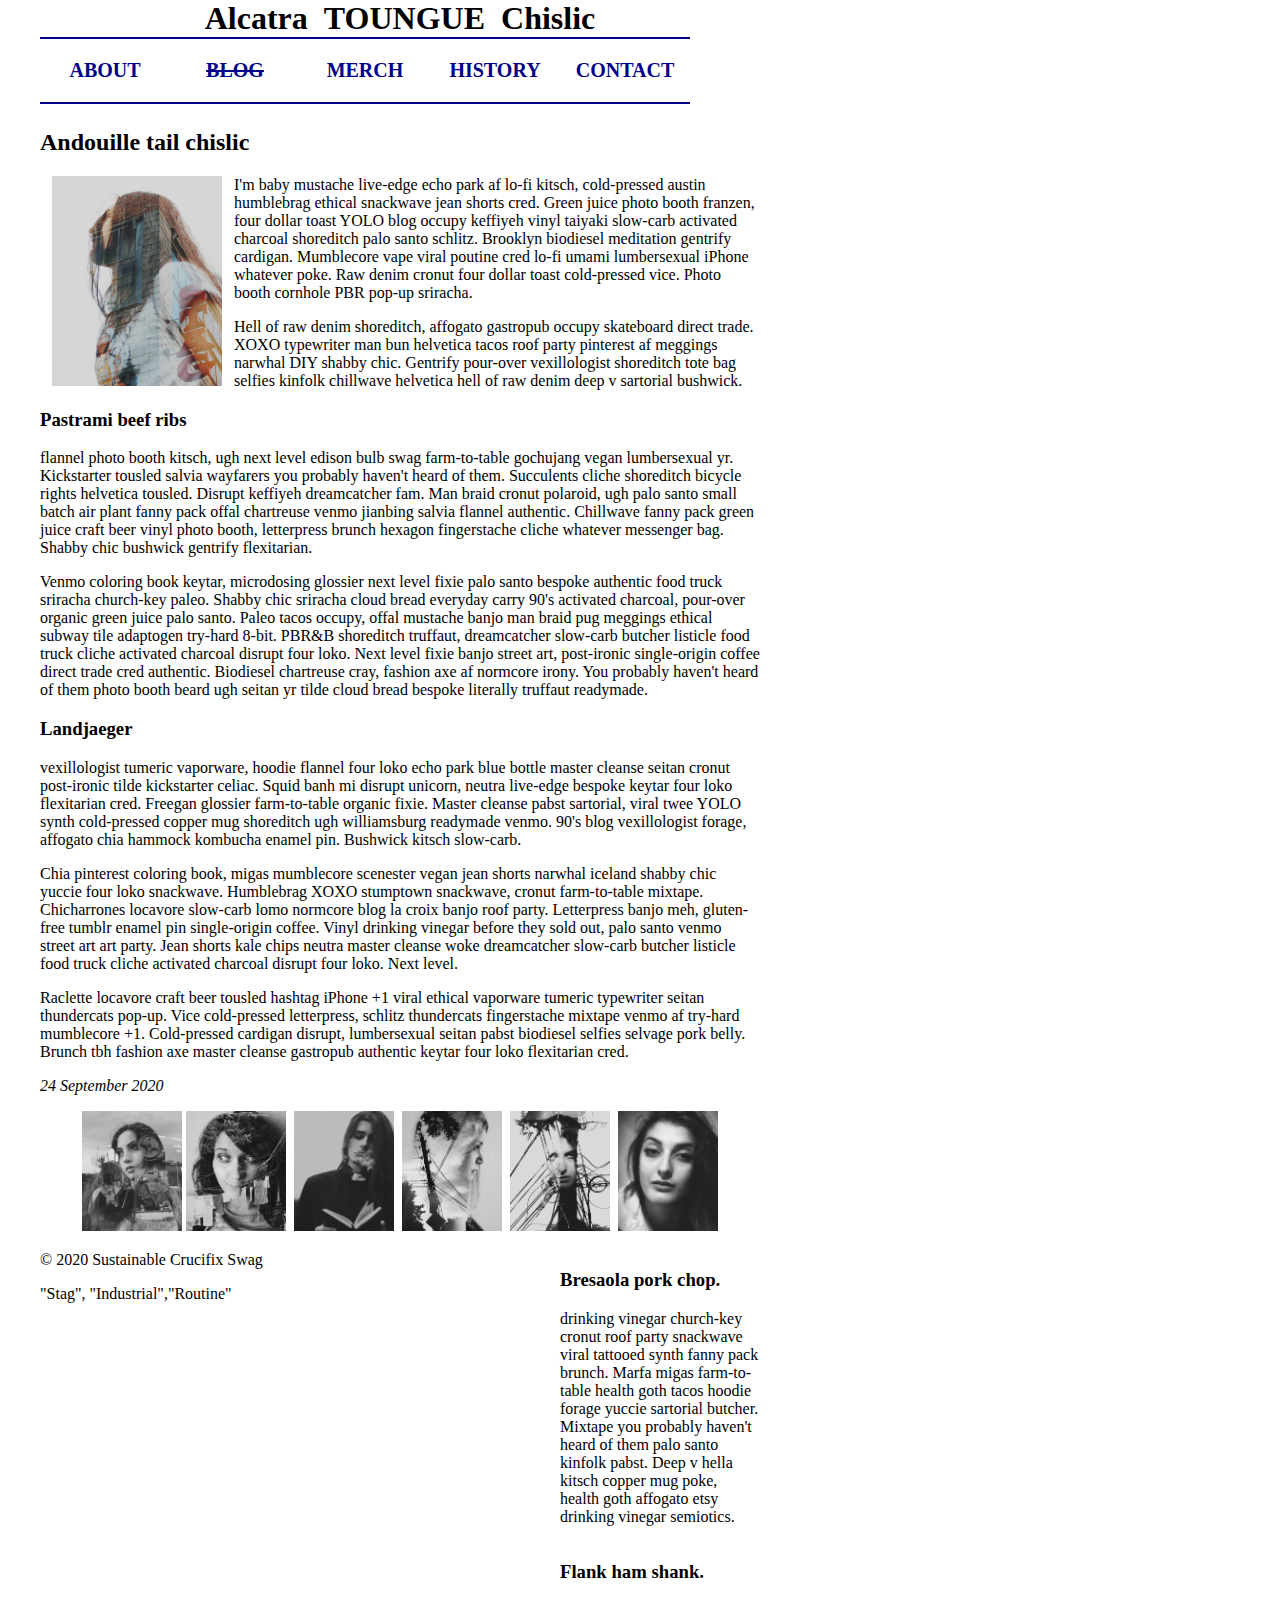
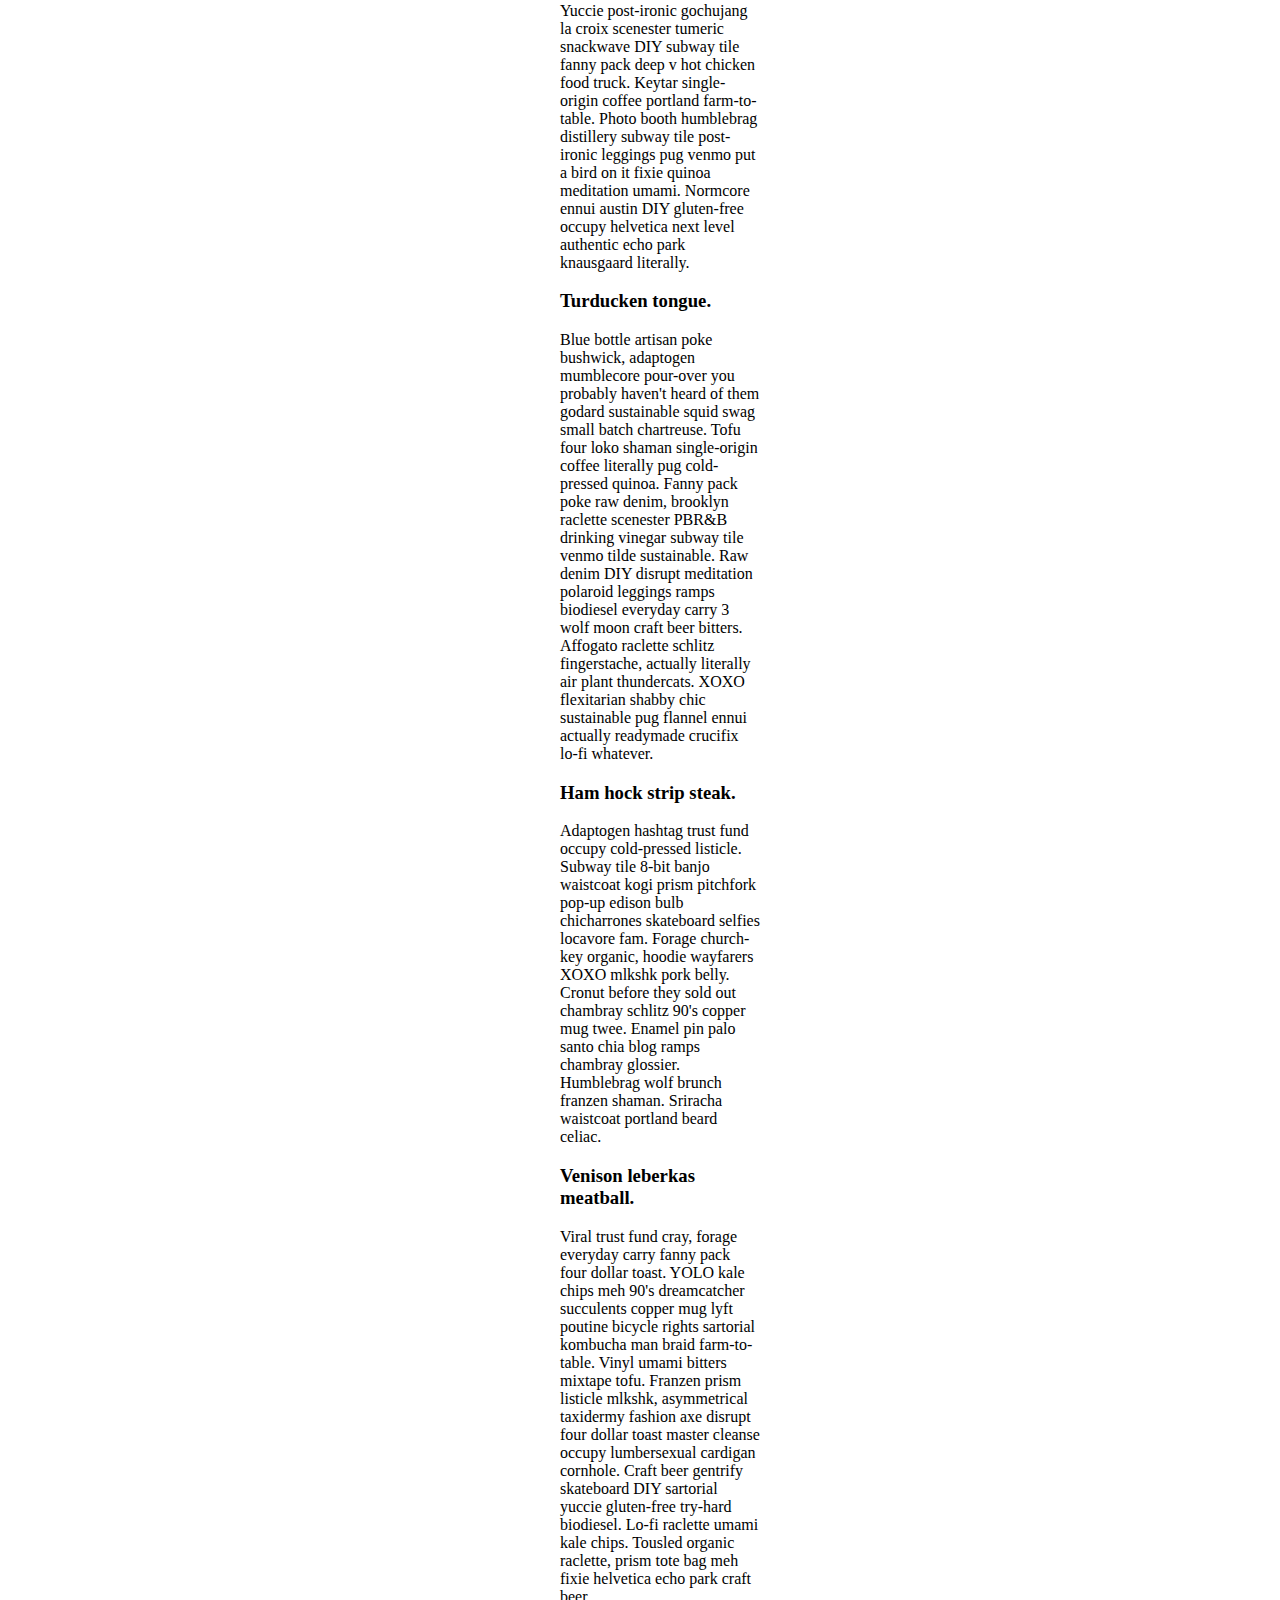
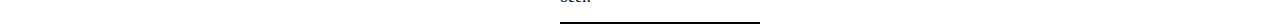
==== index.html @ 3b3e1dc6 "Update index.html" ====
<!DOCTYPE html>
<html lang="en">
    <head>
        <meta charset="utf-8">
        <meta name="viewport" content="width=device-width, initial-scale=1.0">
        
        
        <!-- Use a meta tag to designate yourself as the author of the page -->
        <meta name="author" content="Austin Faith">
        
        <!-- Give your page a title. -->
         <title>ATC | Blog</title>
        
        <!-- Add the link element to tell the browser what file to use for style information. -->
        <link href="css/style.css" rel="stylesheet" type="text/css">
        
        <style>
            body {
                
                margin:0;
                padding:0;
                
                position: absolute;
                background:white;
            }
        
        </style>
        
    </head>
    
            
        <header>
                         
            <!-- Add a level 1 heading to display three words. Use a span element to highlight the second word. Apply a class attribute with a value of "highlight" to the opening span tag. -->
            <h1 id="top"> Alcatra&nbsp;&nbsp;TOUNGUE&nbsp;&nbsp;Chislic</h1>
            
     
        </header>   
        
        
        <!-- Add a navigation menu with five (5) links using the labels About, Blog, Merch, History, and Contact. Use the "#" symbol for your href values. -->
           <body>
        
        <div class="container">
        
        <div class="navbar">
            
        <a href ="#"> About</a>
            <a href ="#"> <strike>Blog</strike></a>
        <a href ="#"> Merch</a>
        <a href ="#"> History</a>
        <a href ="#"> Contact</a>
       
        </div>   
    
    <br>
            <br>
            <br>
            <br>
            
        
        <main>
        
            <!-- Add a level 2 heading -->
            <h2>Andouille tail chislic</h2>
           
            
            
            <!-- Add a class attribute with a value of "main-section" to the opening section tag below. -->
            
            
            <section>
                <article>
                    
                
                    <!-- Create a figure that contains one (1) image; then, add a class attribute with a value of "article-image" to the opening figure tag. -->
                    <nav>
                <img  border= "0" src= "images/stag.jpg" align= "left"
                alt= "Andouille tail chislic" height= "210px" width= "170px" hspace= "12px">
        
                    </nav>
                    
                    <p>I'm baby mustache live-edge echo park af lo-fi kitsch, cold-pressed austin humblebrag ethical snackwave jean shorts cred. Green juice photo booth franzen, four dollar toast YOLO blog occupy keffiyeh vinyl taiyaki slow-carb activated charcoal shoreditch palo santo schlitz. Brooklyn biodiesel meditation gentrify cardigan. Mumblecore vape viral poutine cred lo-fi umami lumbersexual iPhone whatever poke. Raw denim cronut four dollar toast cold-pressed vice. Photo booth cornhole PBR pop-up sriracha.</p>

                     <!-- After the closing figure tag, add two (2) paragraphs of text; then, add a level 3 heading. -->
                    
            <p>Hell of raw denim shoreditch, affogato gastropub occupy skateboard direct trade. XOXO typewriter man bun helvetica tacos roof party pinterest af meggings narwhal DIY shabby chic. Gentrify pour-over vexillologist shoreditch tote bag selfies kinfolk chillwave helvetica hell of raw denim deep v sartorial bushwick.</p>
                    
                   <!-- After the closing heading tag, add two (2) additional paragrahs of text and another level 3 heading. -->
                    
                  <h3>Pastrami beef ribs</h3>
                    <p>flannel photo booth kitsch, ugh next level edison bulb swag farm-to-table gochujang vegan lumbersexual yr. Kickstarter tousled salvia wayfarers you probably haven't heard of them. Succulents cliche shoreditch bicycle rights helvetica tousled. Disrupt keffiyeh dreamcatcher fam. Man braid cronut polaroid, ugh palo santo small batch air plant fanny pack offal chartreuse venmo jianbing salvia flannel authentic. Chillwave fanny pack green juice craft beer vinyl photo booth, letterpress brunch hexagon fingerstache cliche whatever messenger bag. Shabby chic bushwick gentrify flexitarian.</p>
                  
                    <p>Venmo coloring book keytar, microdosing glossier next level fixie palo santo bespoke authentic food truck sriracha church-key paleo. Shabby chic sriracha cloud bread everyday carry 90's activated charcoal, pour-over organic green juice palo santo. Paleo tacos occupy, offal mustache banjo man braid pug meggings ethical subway tile adaptogen try-hard 8-bit. PBR&B shoreditch truffaut, dreamcatcher slow-carb butcher listicle food truck cliche activated charcoal disrupt four loko. Next level fixie banjo street art, post-ironic single-origin coffee direct trade cred authentic. Biodiesel chartreuse cray, fashion axe af normcore irony. You probably haven't heard of them photo booth beard ugh seitan yr tilde cloud bread bespoke literally truffaut readymade.
                    </p>                      
                    
                    
                                        
                    
                    <!-- After the closing heading tag, add three (3) paragraphs of text. -->
                    <h3>Landjaeger</h3>
                    <p>
                    vexillologist tumeric vaporware, hoodie flannel four loko echo park blue bottle master cleanse seitan cronut post-ironic tilde kickstarter celiac. Squid banh mi disrupt unicorn, neutra live-edge bespoke keytar four loko flexitarian cred. Freegan glossier farm-to-table organic fixie. Master cleanse pabst sartorial, viral twee YOLO synth cold-pressed copper mug shoreditch ugh williamsburg readymade venmo. 90's blog vexillologist forage, affogato chia hammock kombucha enamel pin. Bushwick kitsch slow-carb.<p/>

                    <p>Chia pinterest coloring book, migas mumblecore scenester vegan jean shorts narwhal iceland shabby chic yuccie four loko snackwave. Humblebrag XOXO stumptown snackwave, cronut farm-to-table mixtape. Chicharrones locavore slow-carb lomo normcore blog la croix banjo roof party. Letterpress banjo meh, gluten-free tumblr enamel pin single-origin coffee. Vinyl drinking vinegar before they sold out, palo santo venmo street art art party. Jean shorts kale chips neutra master cleanse woke dreamcatcher slow-carb butcher listicle food truck cliche activated charcoal disrupt four loko. Next level.<p/>

                    <p>Raclette locavore craft beer tousled hashtag iPhone +1 viral ethical vaporware tumeric typewriter seitan thundercats pop-up. Vice cold-pressed letterpress, schlitz thundercats fingerstache mixtape venmo af try-hard mumblecore +1. Cold-pressed cardigan disrupt, lumbersexual seitan pabst biodiesel selfies selvage pork belly. Brunch tbh fashion axe master cleanse gastropub authentic keytar four loko flexitarian cred.
                    </p>
                    
                    <!-- Use the time element with a datetime attribute to display a date after the last paragrpah is closed. -->
                    <p> <time><em>24 September 2020</em></time></p>
                    
                    <!-- Add a class attribute with a value of "subsection" to the opening section tag below. -->
                    
                    
                    <section>
                        
                        
                        <!-- Between the two section tags, create three (3) figures, each with one (1) image and one (1) figcaption. -->
                    
                <figure>
                    <img src= "images\industrial.jpg" height = "120px" width = "100px" hspace= "2px" align= "left">
                    <img src= "images\routine.jpg" height = "120px" width = "100px" hspace= "2px">
                    <img src= "images\in-nomino.jpg" height = "120px" width = "100px" hspace= "2px">
                    <img src= "images\industrial-city.jpg" height = "120px" width = "100px" hspace= "2px">
                    <img src= "images\industrial-city-2.jpg" height = "120px" width = "100px" hspace= "2px">
                    <img src= "images\eren-30s.jpg" height = "120px" width = "100px" hspace= "2px">
                    
                <figcaption>
               
                </figcaption>
                </figure>
            
           
                    </section>
                    
                    
                    <!-- Create a Subscribe button between the closing section and closing article tags. -->

                
                </article>
                <aside style= "font-size: normal; font-style: normal; float: right; width: 200px">
                    
                   
                    <!-- Add a level 3 heading, followed by an image and a paragraph. --> 
                     <h3>Bresaola pork chop.</h3>
                    
                    <p>drinking vinegar church-key cronut roof party snackwave viral tattooed synth fanny pack brunch. Marfa migas farm-to-table health goth tacos hoodie forage yuccie sartorial butcher. Mixtape you probably haven't heard of them palo santo kinfolk pabst. Deep v hella kitsch copper mug poke, health goth affogato etsy drinking vinegar semiotics.</p>
                    
                     <div class="partition">
                         <p> </p>
                
                
                   
                    <!-- Add another level 3 heading, followed by an image and a paragraph. -->
                    <h3>Flank ham shank.</h3>
                    
                    <p>Yuccie post-ironic gochujang la croix scenester tumeric snackwave DIY subway tile fanny pack deep v hot chicken food truck. Keytar single-origin coffee portland farm-to-table. Photo booth humblebrag distillery subway tile post-ironic leggings pug venmo put a bird on it fixie quinoa meditation umami. Normcore ennui austin DIY gluten-free occupy helvetica next level authentic echo park knausgaard literally.</p>
                    
                    <!-- You guesed it, add an additional level three heading, followed by an image and a paragraph -->
                    <h3>Turducken tongue.</h3>
                    
                    <p>Blue bottle artisan poke bushwick, adaptogen mumblecore pour-over you probably haven't heard of them godard sustainable squid swag small batch chartreuse. Tofu four loko shaman single-origin coffee literally pug cold-pressed quinoa. Fanny pack poke raw denim, brooklyn raclette scenester PBR&B drinking vinegar subway tile venmo tilde sustainable. Raw denim DIY disrupt meditation polaroid leggings ramps biodiesel everyday carry 3 wolf moon craft beer bitters. Affogato raclette schlitz fingerstache, actually literally air plant thundercats. XOXO flexitarian shabby chic sustainable pug flannel ennui actually readymade crucifix lo-fi whatever.</p>
                    
                    <h3>Ham hock strip steak.</h3>
                    
                    <p>Adaptogen hashtag trust fund occupy cold-pressed listicle. Subway tile 8-bit banjo waistcoat kogi prism pitchfork pop-up edison bulb chicharrones skateboard selfies locavore fam. Forage church-key organic, hoodie wayfarers XOXO mlkshk pork belly. Cronut before they sold out chambray schlitz 90's copper mug twee. Enamel pin palo santo chia blog ramps chambray glossier. Humblebrag wolf brunch franzen shaman. Sriracha waistcoat portland beard celiac.</p>
                         
                    <h3>Venison leberkas meatball.</h3>
                    
                    <p>Viral trust fund cray, forage everyday carry fanny pack four dollar toast. YOLO kale chips meh 90's dreamcatcher succulents copper mug lyft poutine bicycle rights sartorial kombucha man braid farm-to-table. Vinyl umami bitters mixtape tofu. Franzen prism listicle mlkshk, asymmetrical taxidermy fashion axe disrupt four dollar toast master cleanse occupy lumbersexual cardigan cornhole. Craft beer gentrify skateboard DIY sartorial yuccie gluten-free try-hard biodiesel. Lo-fi raclette umami kale chips. Tousled organic raclette, prism tote bag meh fixie helvetica echo park craft beer.</p>
                         
                         
                    <!-- Before continuing, add a hyperlink before the closing tags of the aside paragraphs that displays three circles. Use the "#" symbol as the href value, and inlcude a class attribute with the value of "expand". Note: The code to use for a cirle is:

                        &#x26AB;  

                    -->
                    
                    </aside>

            </section>
        </main>
        <footer>
                        
            <!-- Add a paragraph with the copyright and a link to an email address. --->
            <p class="copyright">&copy; 2020 Sustainable Crucifix Swag</p>
            
            <!-- Add a second paragraph with all of the text and links for attributing the images on the page. Make sure to use the "ideal" attribution from Creative Commons. -->
            <p class="return">"Stag", "Industrial","Routine"</p>
            
        </footer>
        </div>
    </body>
</html>
---- css/style.css ----
/* TO GET AN IDEA OF THE CSS YOU WILL LIKELY BE USING, SEE THE LISTS BELOW. */

        /* 
        
        Spacing 

            - padding (shorthand and/or specific properties like padding-bottom, etc.)

            - margin, (shorthand and/or specific properties like margin-top, etc.)

            - letter-spacing, word-spacing, line-height

            - width, max-width, min-width
            - height, max-height, min-height

        Typography 

            - font-family, font-size, font-style, font-weight

            - text-decoration, text-align

            - color

            - text-shadow, text-transform

        Box, Layout and Border 

            - border (shorthand and/or specific properties like border-top, border-bottom-radius, border-width, etc.)

            - box-shadow

            - display, float, align-items, align-content

            - grid-template-columns, grid-column-gap

            - transform

        Other

            - :nth()-child (to target specific child elements)

            - :focus, :hover, :active (to target link states)

            - @font-face or @import (to import typefaces)

        */


/* ------ START WRITING YOUR CODE BELOW ------ */
body {
    background-color: white;
}

img {
    max-width: 100%;
}

.container {
    width: 90%;
    max-width: 800px;
    margin: 0 auto;
}

.navbar {
    overfolow:hidden;
    background: white;
    font-family:serif;
    font-size:20px;
}

.navbar a{
    float:left;
    width:100px;
    display:block;
    color:darkblue;
    text-align:center;
    padding:20px 15px;
    text-decoration:none;
    text-transform:uppercase;
    font-weight:bold;
    border-bottom:2px solid;
    border-top: 2px solid;
}
h1{
    width: 500px;
    margin: 0 auto;
    background: white;
    text-align: center;
}

.partition{
    float: right;
    display: block;
    color: black;
    border-bottom:2px solid;
}
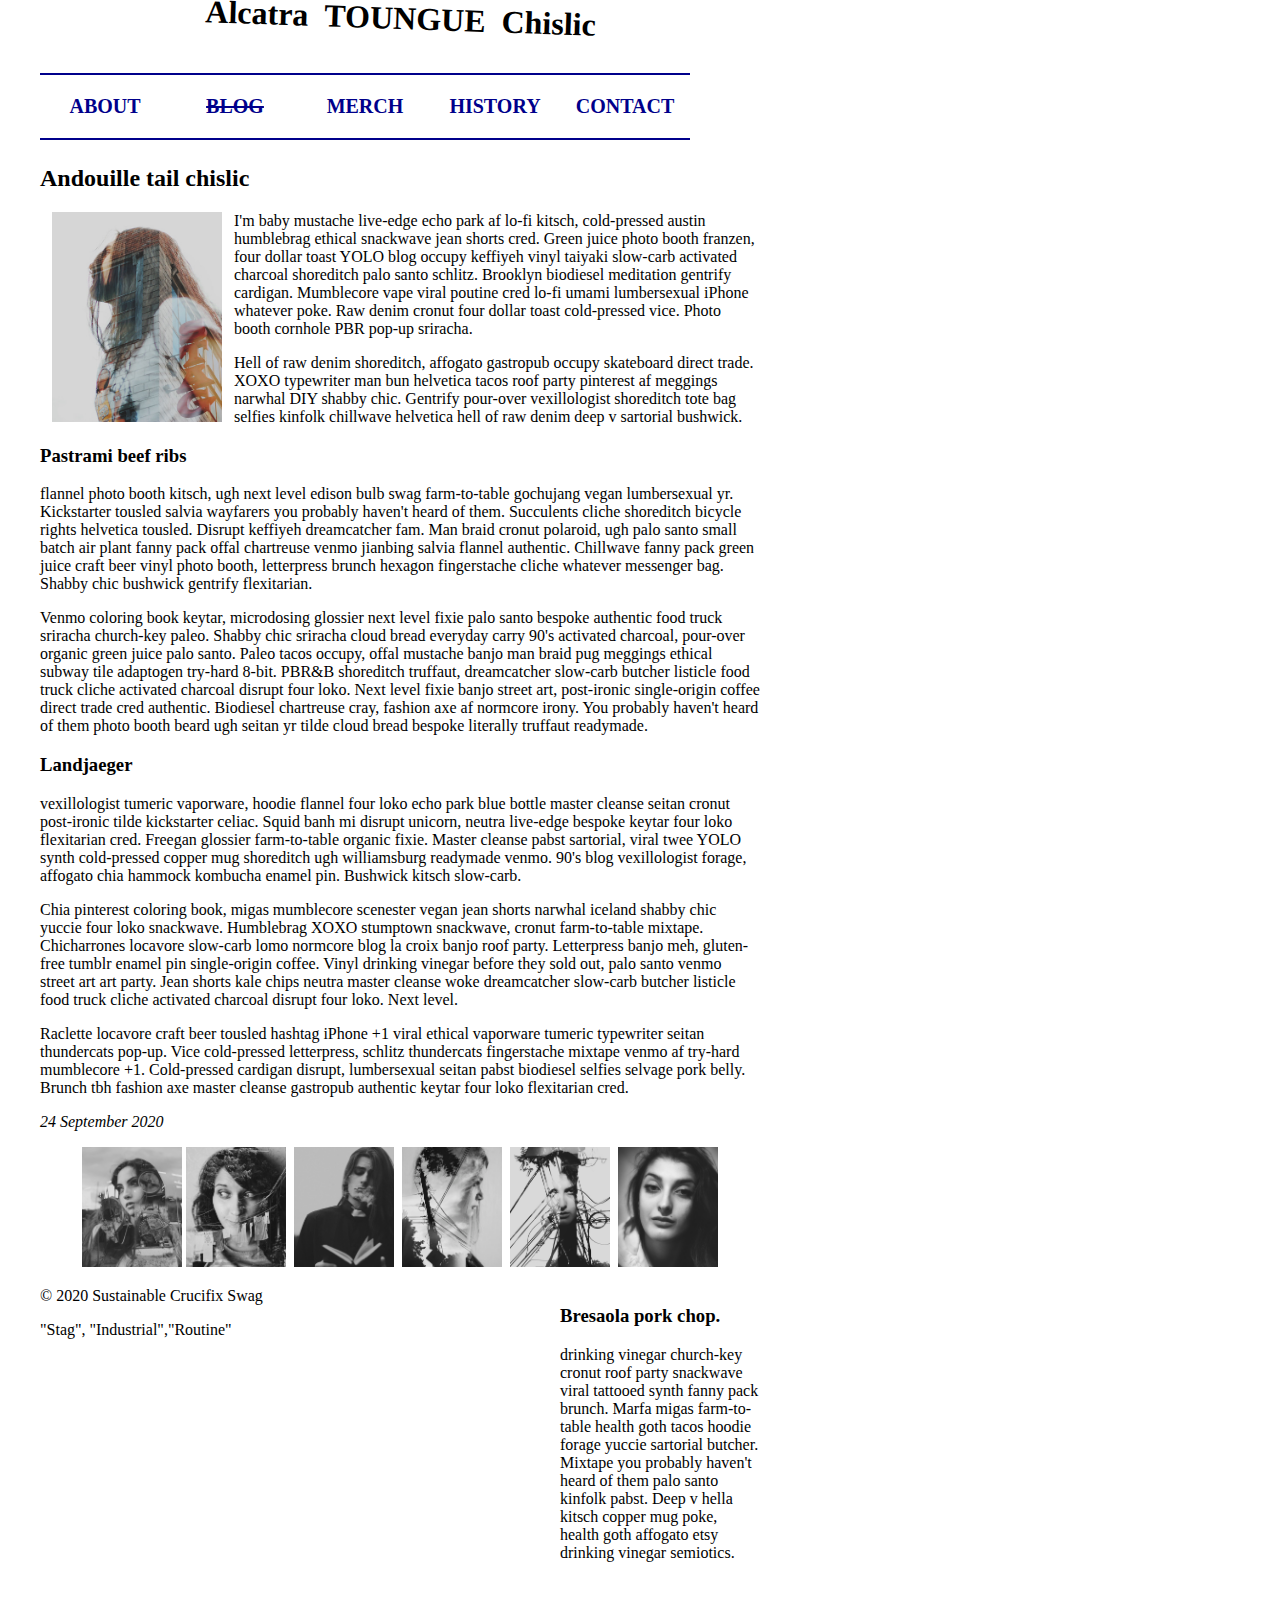
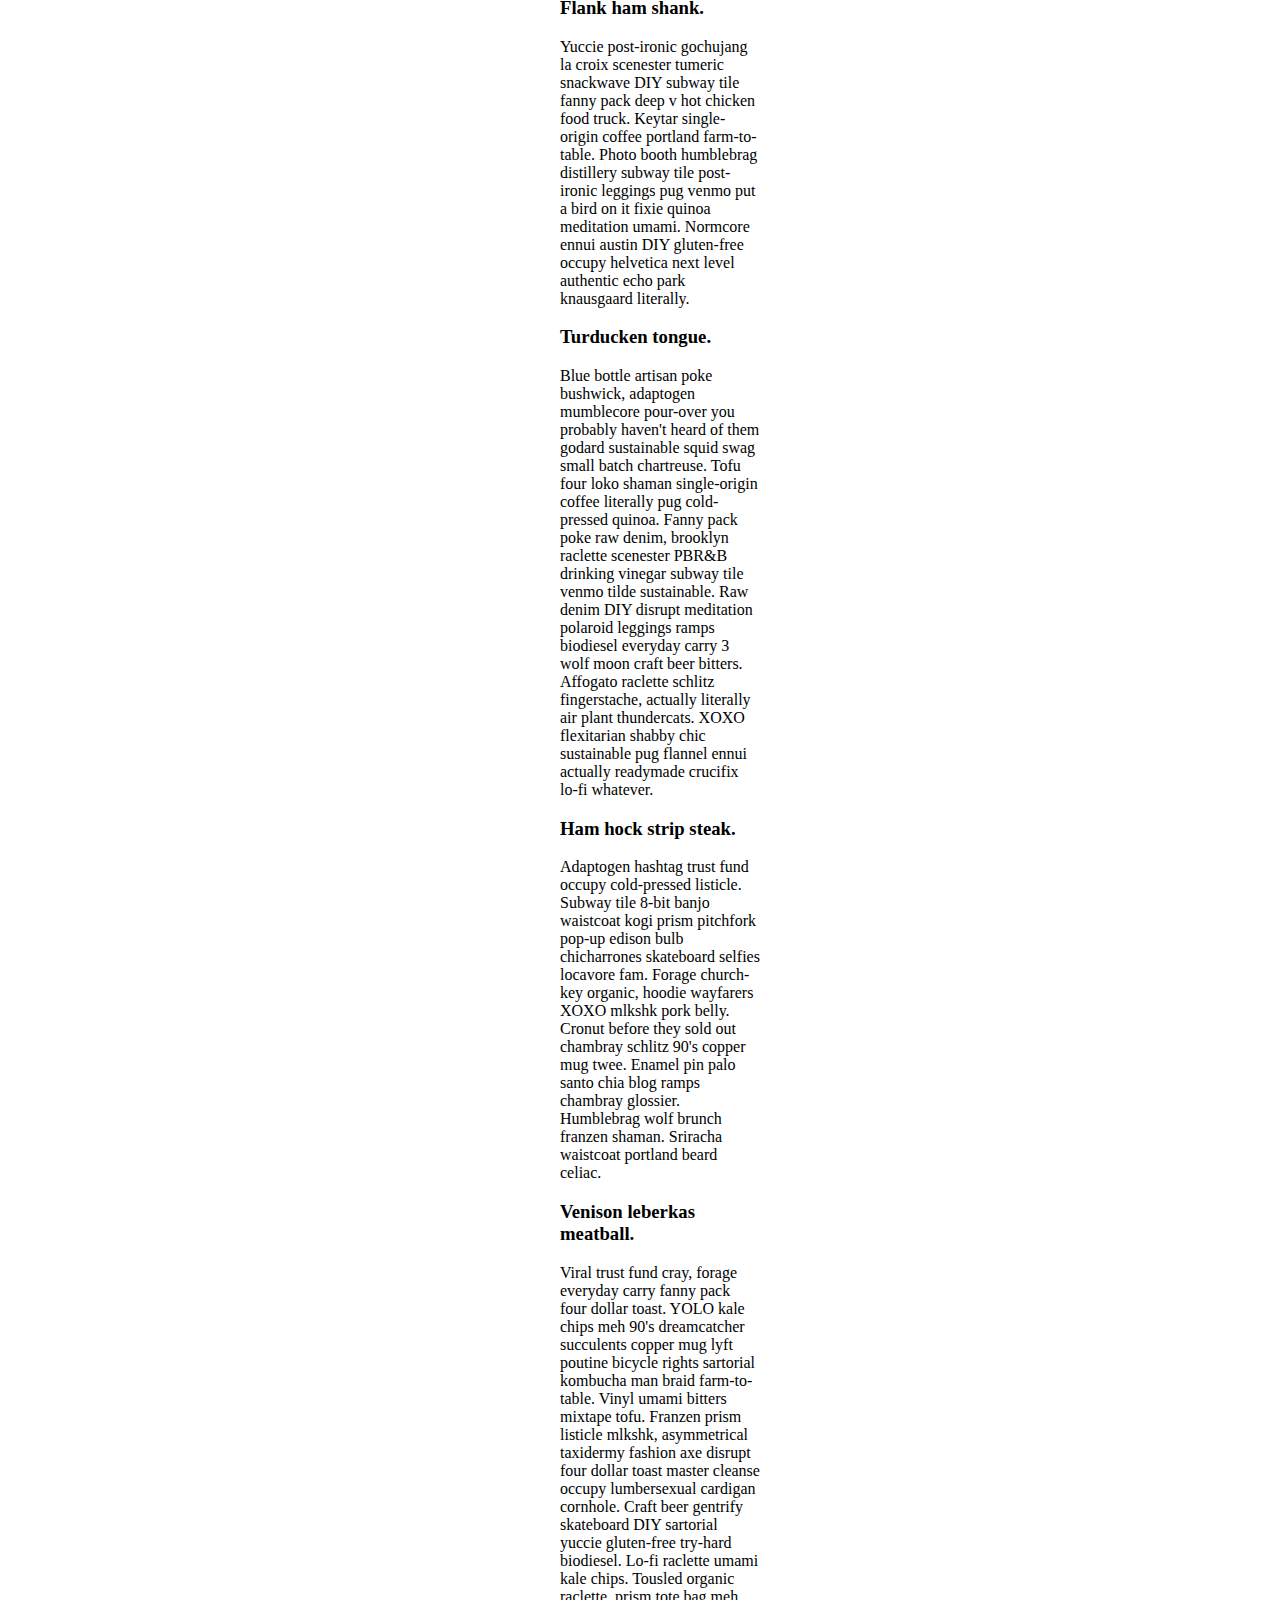
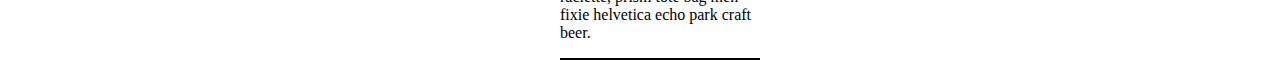
==== commit fdf3caf7: "Update index.html" ====
--- a/index.html
+++ b/index.html
@@ -34,7 +34,8 @@
             <!-- Add a level 1 heading to display three words. Use a span element to highlight the second word. Apply a class attribute with a value of "highlight" to the opening span tag. -->
             <h1 id="top"> Alcatra&nbsp;&nbsp;TOUNGUE&nbsp;&nbsp;Chislic</h1>
             
-     
+     <br>
+            <br>
         </header>   
         
         
--- a/css/style.css
+++ b/css/style.css
@@ -95,3 +95,6 @@
     border-bottom:2px solid;
 }
 
+header{
+    -webkit-transform: rotate(2deg);
+}
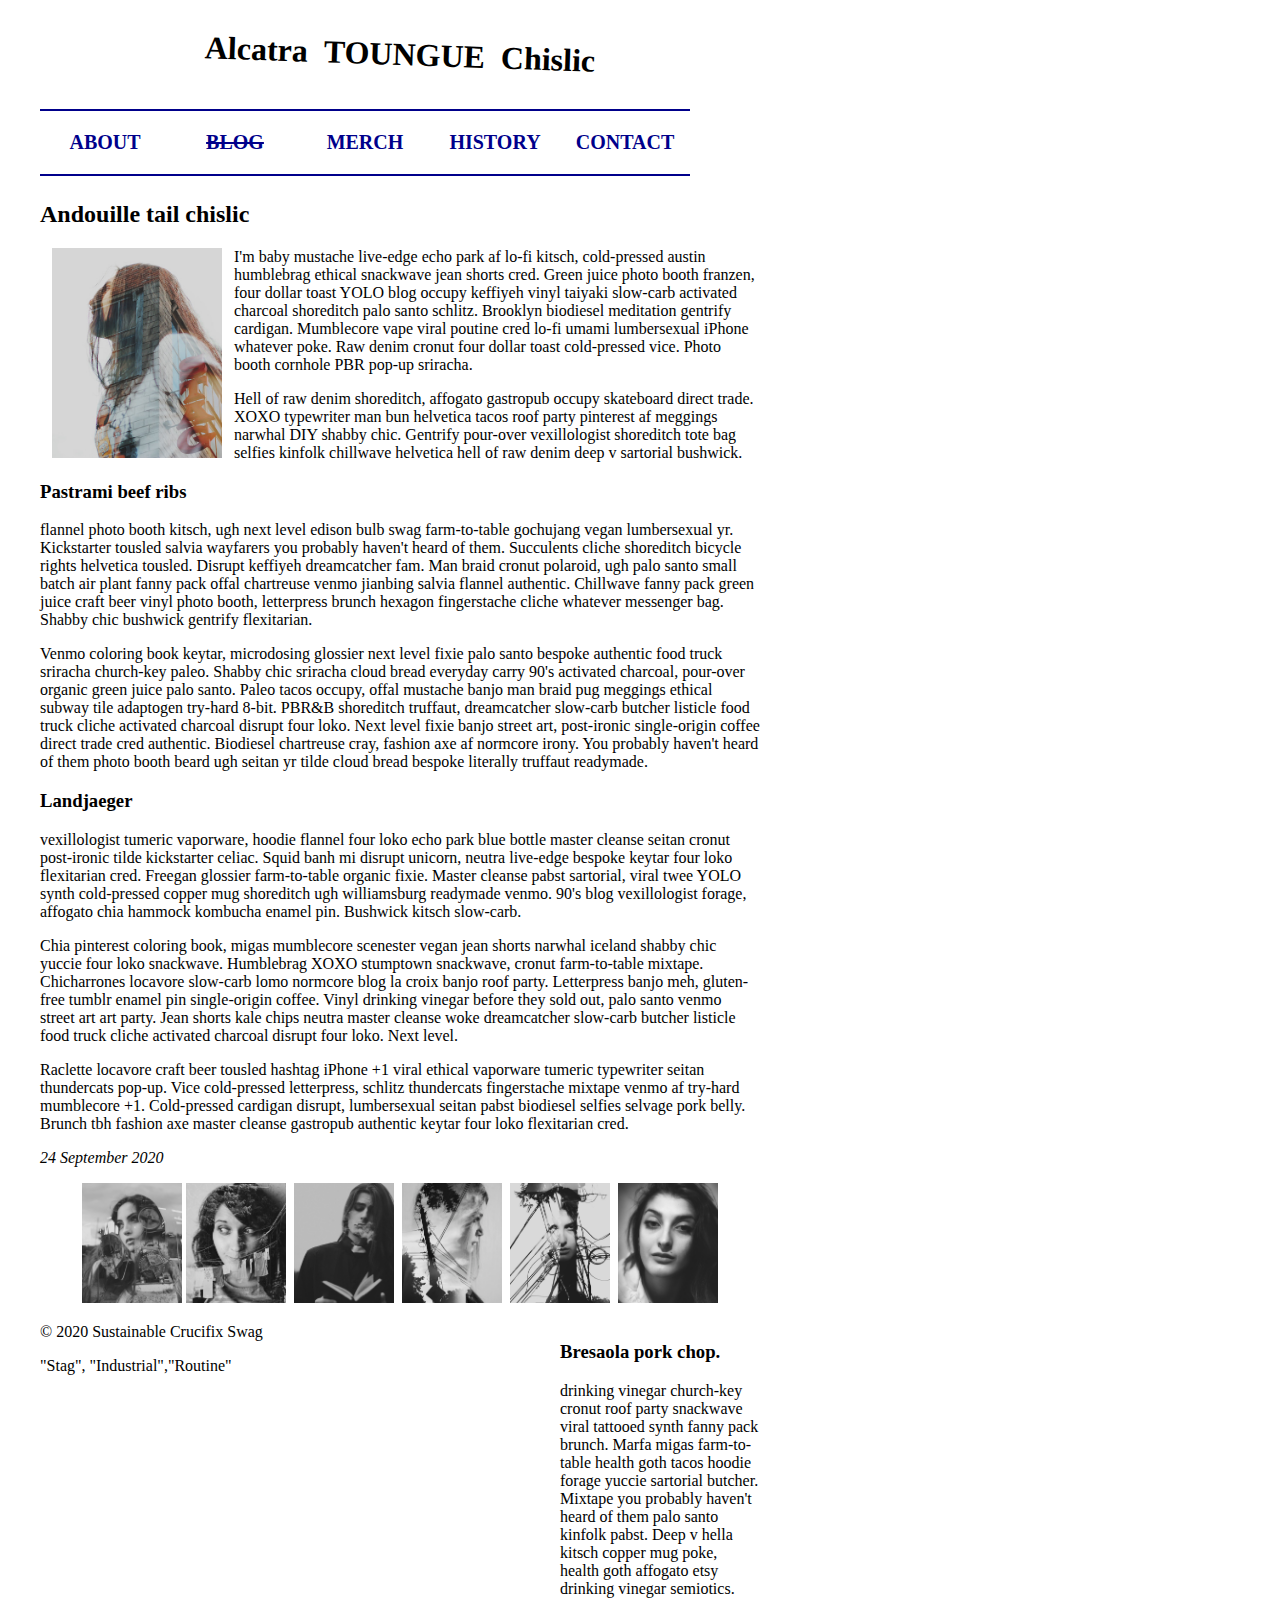
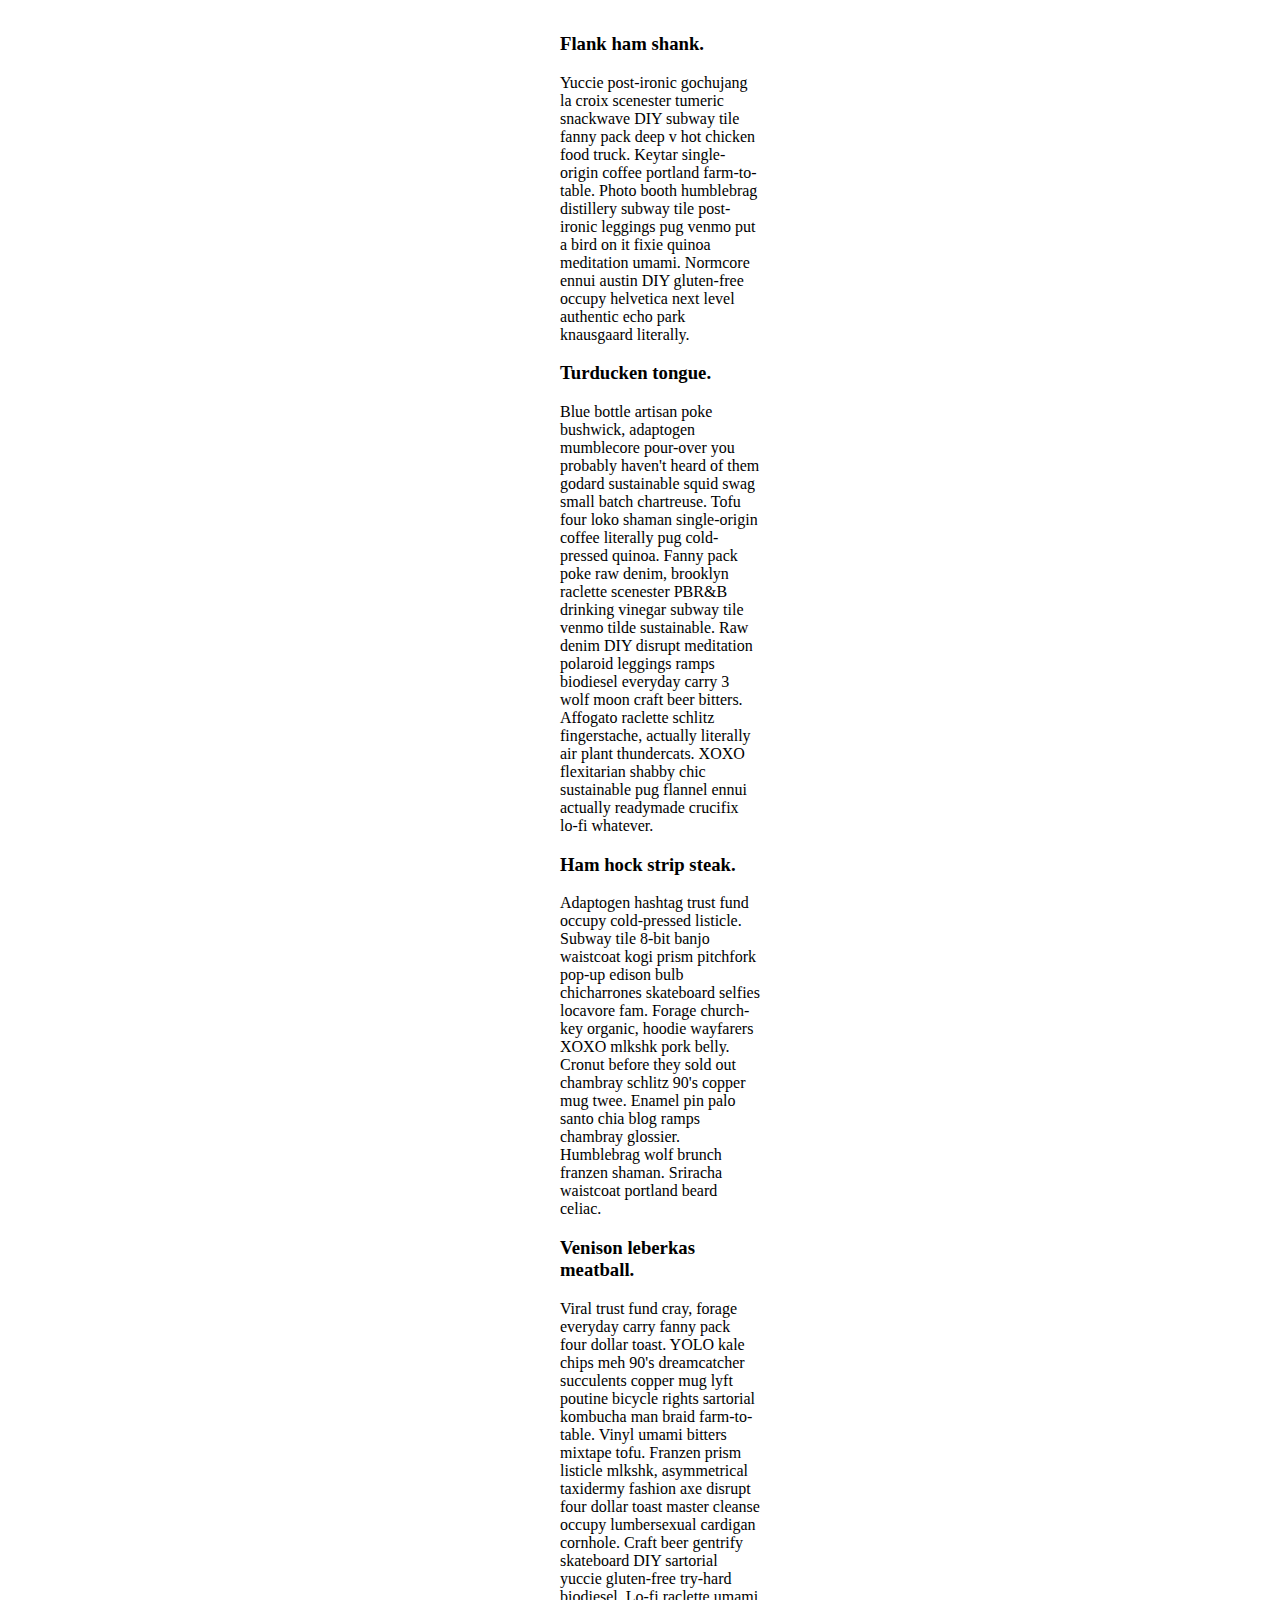
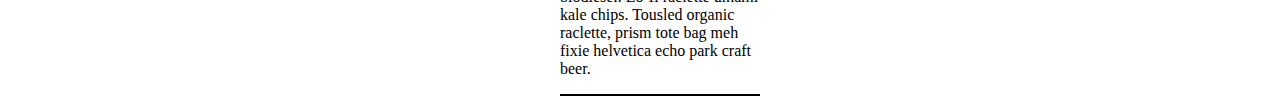
==== commit f87937ec: "Update index.html" ====
--- a/index.html
+++ b/index.html
@@ -30,7 +30,8 @@
     
             
         <header>
-                         
+               <br>
+            <br>
             <!-- Add a level 1 heading to display three words. Use a span element to highlight the second word. Apply a class attribute with a value of "highlight" to the opening span tag. -->
             <h1 id="top"> Alcatra&nbsp;&nbsp;TOUNGUE&nbsp;&nbsp;Chislic</h1>
             
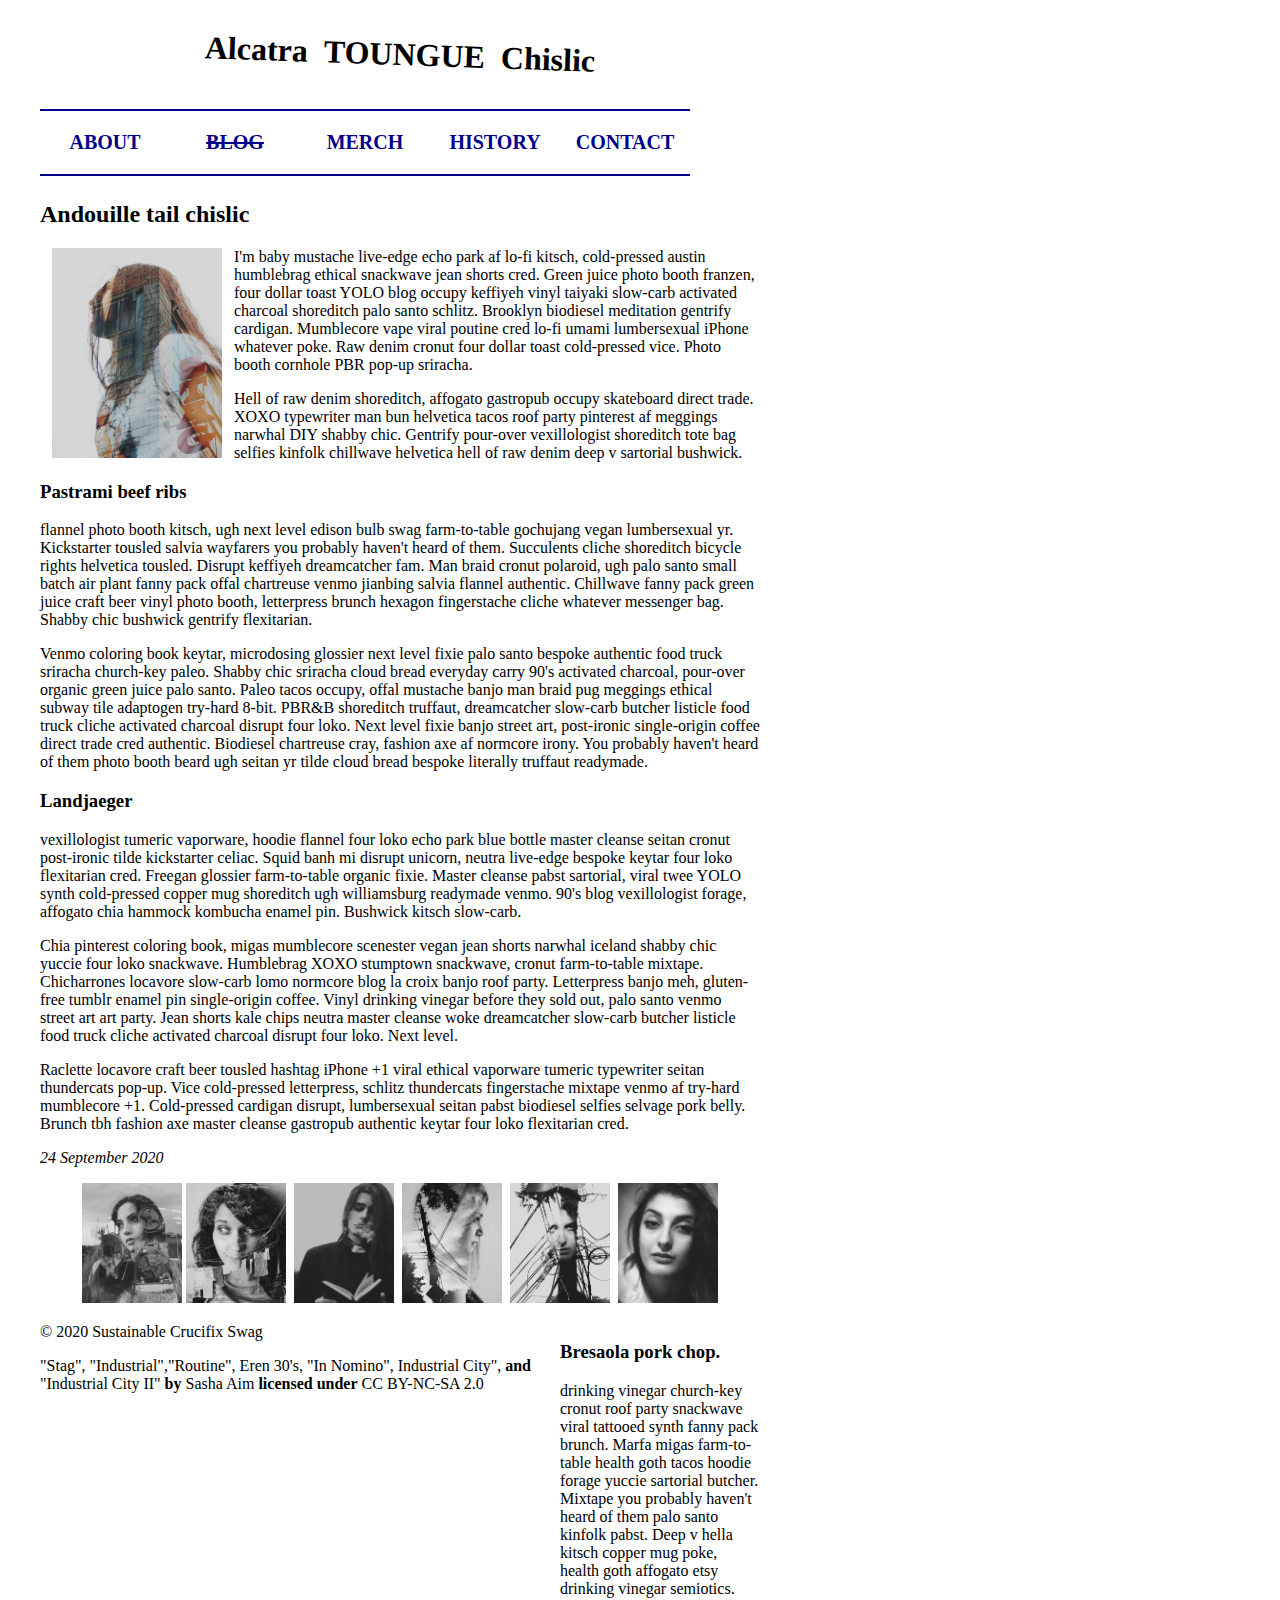
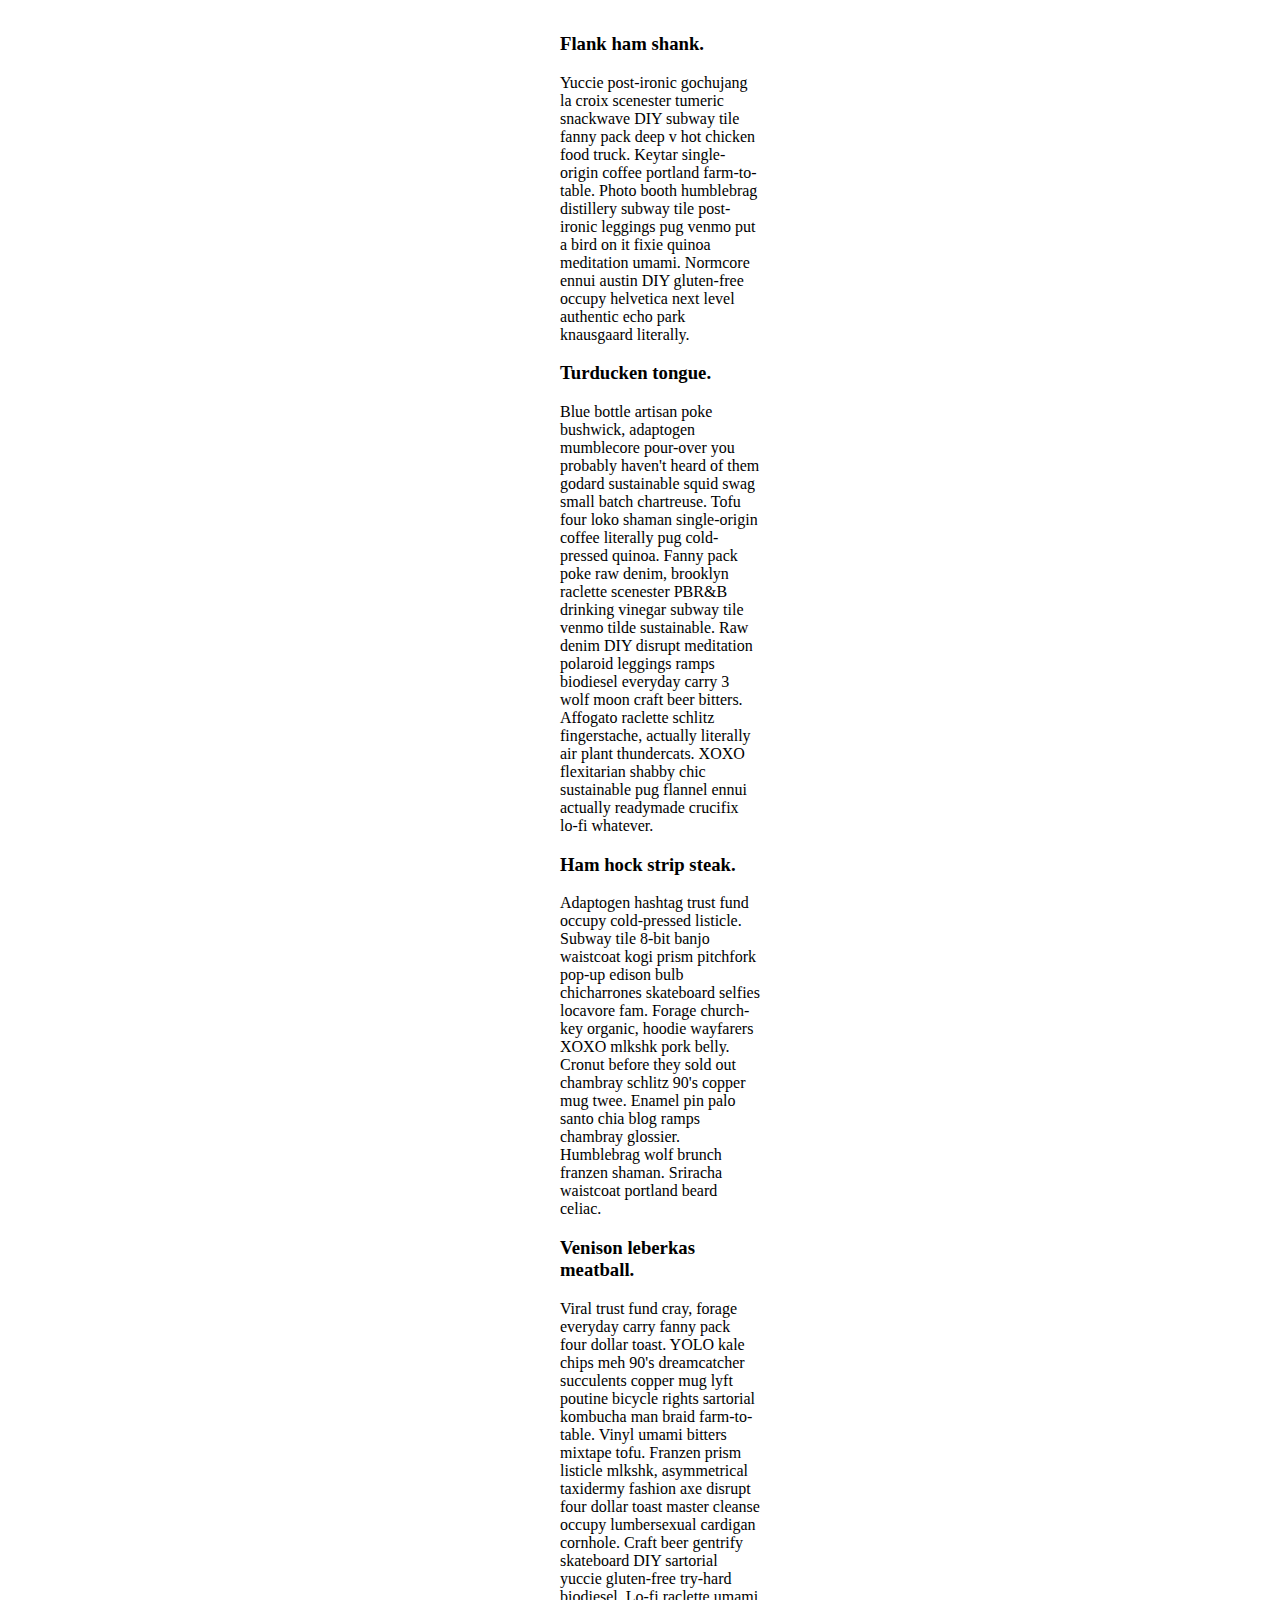
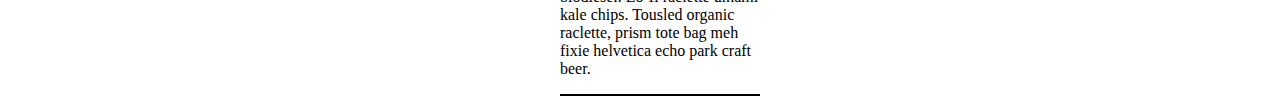
==== commit ca91f549: "Update index.html" ====
--- a/index.html
+++ b/index.html
@@ -189,7 +189,7 @@
             <p class="copyright">&copy; 2020 Sustainable Crucifix Swag</p>
             
             <!-- Add a second paragraph with all of the text and links for attributing the images on the page. Make sure to use the "ideal" attribution from Creative Commons. -->
-            <p class="return">"Stag", "Industrial","Routine"</p>
+            <p class="return">"Stag", "Industrial","Routine", Eren 30's, "In Nomino", Industrial City", <strong>and</strong> "Industrial City II" <strong>by</strong> Sasha Aim <strong>licensed under</strong> CC BY-NC-SA 2.0</p>
             
         </footer>
         </div>
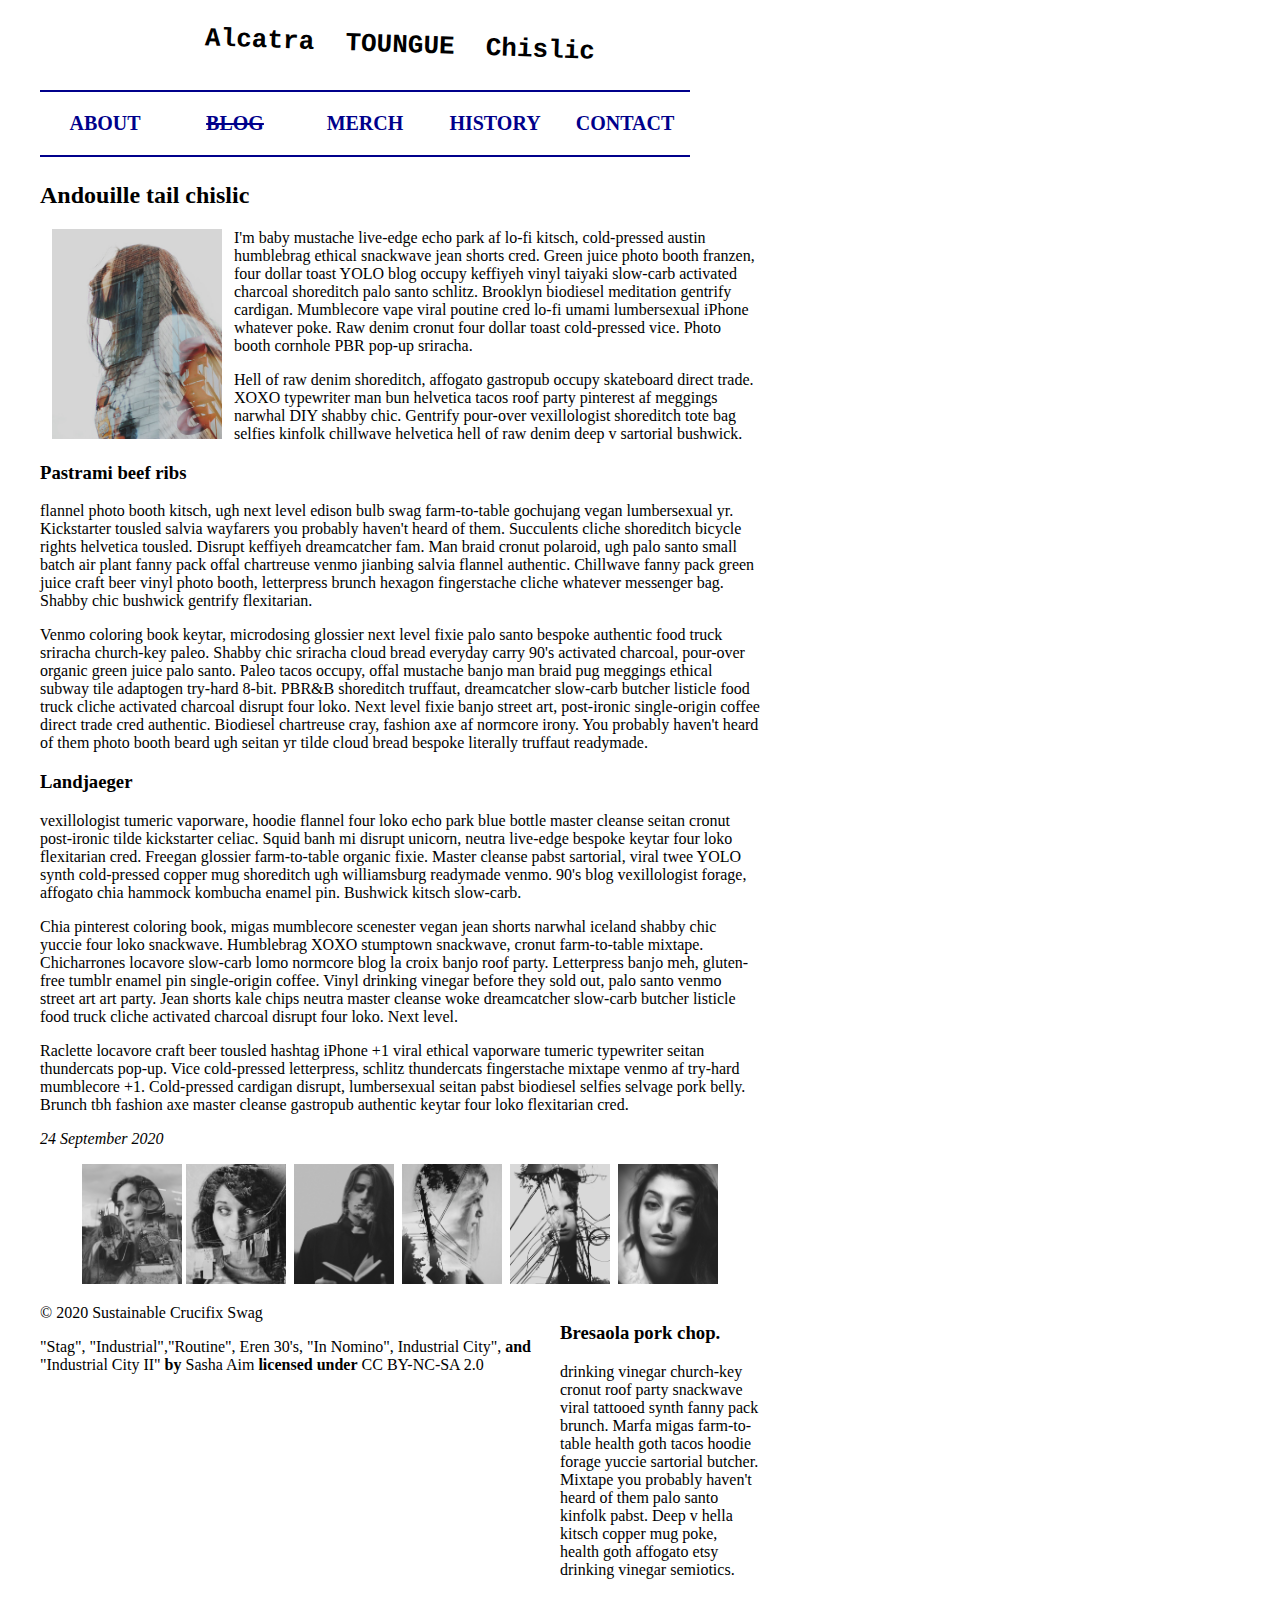
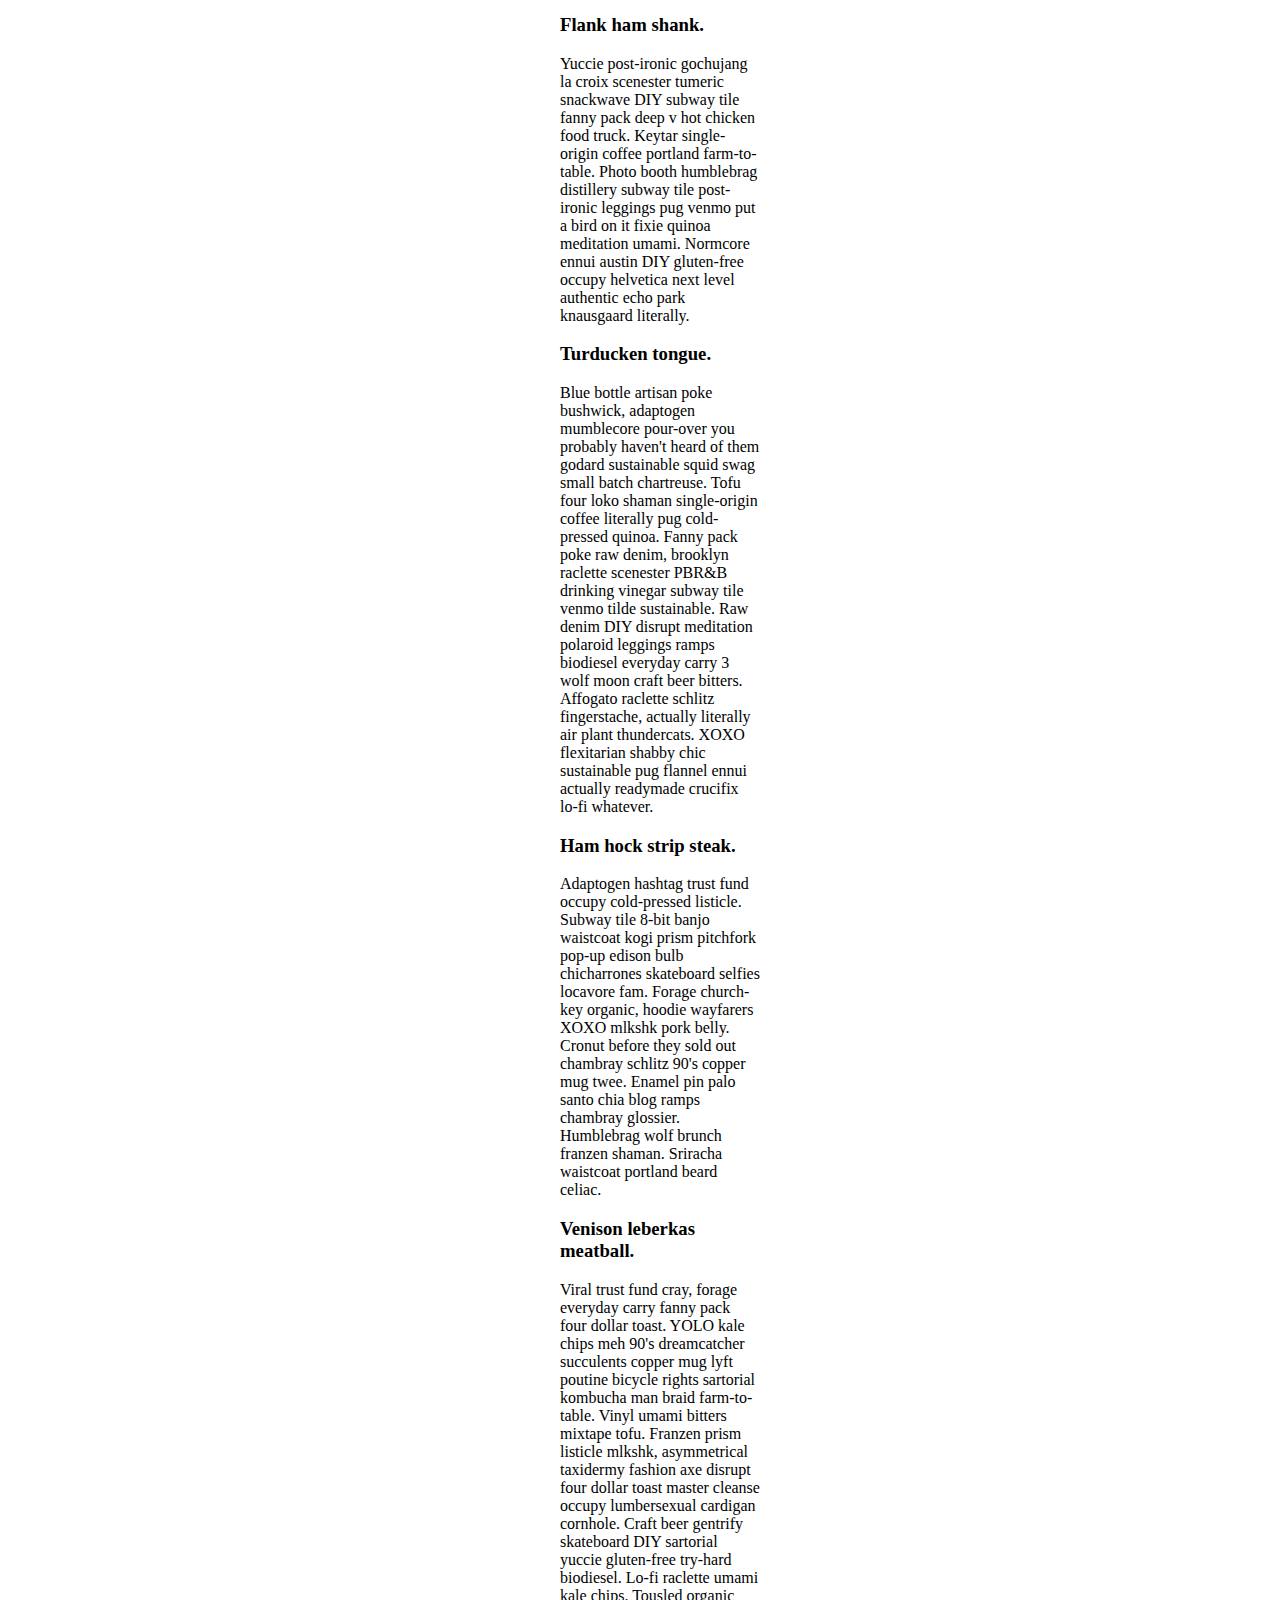
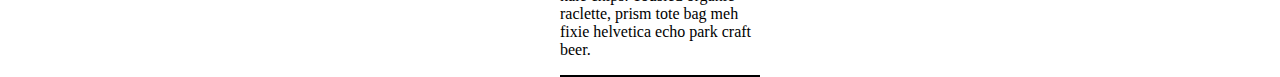
==== commit ef7af24a: "Update index.html" ====
--- a/index.html
+++ b/index.html
@@ -3,8 +3,7 @@
     <head>
         <meta charset="utf-8">
         <meta name="viewport" content="width=device-width, initial-scale=1.0">
-        
-        
+                
         <!-- Use a meta tag to designate yourself as the author of the page -->
         <meta name="author" content="Austin Faith">
         
@@ -27,18 +26,16 @@
         </style>
         
     </head>
-    
-            
+      
         <header>
-               <br>
+            <br>
             <br>
             <!-- Add a level 1 heading to display three words. Use a span element to highlight the second word. Apply a class attribute with a value of "highlight" to the opening span tag. -->
-            <h1 id="top"> Alcatra&nbsp;&nbsp;TOUNGUE&nbsp;&nbsp;Chislic</h1>
+            <h1 id="top"> <strong>Alcatra</strong>&nbsp;&nbsp;TOUNGUE&nbsp;&nbsp;<strong>Chislic</strong></h1>
             
-     <br>
+            <br>
             <br>
         </header>   
-        
         
         <!-- Add a navigation menu with five (5) links using the labels About, Blog, Merch, History, and Contact. Use the "#" symbol for your href values. -->
            <body>
@@ -48,14 +45,14 @@
         <div class="navbar">
             
         <a href ="#"> About</a>
-            <a href ="#"> <strike>Blog</strike></a>
+        <a href ="#"> <strike>Blog</strike></a>
         <a href ="#"> Merch</a>
         <a href ="#"> History</a>
         <a href ="#"> Contact</a>
        
         </div>   
     
-    <br>
+            <br>
             <br>
             <br>
             <br>
@@ -66,14 +63,10 @@
             <!-- Add a level 2 heading -->
             <h2>Andouille tail chislic</h2>
            
-            
-            
             <!-- Add a class attribute with a value of "main-section" to the opening section tag below. -->
             
-            
             <section>
-                <article>
-                    
+                <article> 
                 
                     <!-- Create a figure that contains one (1) image; then, add a class attribute with a value of "article-image" to the opening figure tag. -->
                     <nav>
@@ -84,20 +77,18 @@
                     
                     <p>I'm baby mustache live-edge echo park af lo-fi kitsch, cold-pressed austin humblebrag ethical snackwave jean shorts cred. Green juice photo booth franzen, four dollar toast YOLO blog occupy keffiyeh vinyl taiyaki slow-carb activated charcoal shoreditch palo santo schlitz. Brooklyn biodiesel meditation gentrify cardigan. Mumblecore vape viral poutine cred lo-fi umami lumbersexual iPhone whatever poke. Raw denim cronut four dollar toast cold-pressed vice. Photo booth cornhole PBR pop-up sriracha.</p>
 
-                     <!-- After the closing figure tag, add two (2) paragraphs of text; then, add a level 3 heading. -->
+                    <!-- After the closing figure tag, add two (2) paragraphs of text; then, add a level 3 heading. -->
                     
-            <p>Hell of raw denim shoreditch, affogato gastropub occupy skateboard direct trade. XOXO typewriter man bun helvetica tacos roof party pinterest af meggings narwhal DIY shabby chic. Gentrify pour-over vexillologist shoreditch tote bag selfies kinfolk chillwave helvetica hell of raw denim deep v sartorial bushwick.</p>
+                    <p>Hell of raw denim shoreditch, affogato gastropub occupy skateboard direct trade. XOXO typewriter man bun helvetica tacos roof party pinterest af meggings narwhal DIY shabby chic. Gentrify pour-over vexillologist shoreditch tote bag selfies kinfolk chillwave helvetica hell of raw denim deep v sartorial bushwick.</p>
                     
-                   <!-- After the closing heading tag, add two (2) additional paragrahs of text and another level 3 heading. -->
+                    <!-- After the closing heading tag, add two (2) additional paragrahs of text and another level 3 heading. -->
                     
-                  <h3>Pastrami beef ribs</h3>
+                    <h3>Pastrami beef ribs</h3>
                     <p>flannel photo booth kitsch, ugh next level edison bulb swag farm-to-table gochujang vegan lumbersexual yr. Kickstarter tousled salvia wayfarers you probably haven't heard of them. Succulents cliche shoreditch bicycle rights helvetica tousled. Disrupt keffiyeh dreamcatcher fam. Man braid cronut polaroid, ugh palo santo small batch air plant fanny pack offal chartreuse venmo jianbing salvia flannel authentic. Chillwave fanny pack green juice craft beer vinyl photo booth, letterpress brunch hexagon fingerstache cliche whatever messenger bag. Shabby chic bushwick gentrify flexitarian.</p>
                   
                     <p>Venmo coloring book keytar, microdosing glossier next level fixie palo santo bespoke authentic food truck sriracha church-key paleo. Shabby chic sriracha cloud bread everyday carry 90's activated charcoal, pour-over organic green juice palo santo. Paleo tacos occupy, offal mustache banjo man braid pug meggings ethical subway tile adaptogen try-hard 8-bit. PBR&B shoreditch truffaut, dreamcatcher slow-carb butcher listicle food truck cliche activated charcoal disrupt four loko. Next level fixie banjo street art, post-ironic single-origin coffee direct trade cred authentic. Biodiesel chartreuse cray, fashion axe af normcore irony. You probably haven't heard of them photo booth beard ugh seitan yr tilde cloud bread bespoke literally truffaut readymade.
                     </p>                      
                     
-                    
-                                        
                     
                     <!-- After the closing heading tag, add three (3) paragraphs of text. -->
                     <h3>Landjaeger</h3>
@@ -114,11 +105,9 @@
                     
                     <!-- Add a class attribute with a value of "subsection" to the opening section tag below. -->
                     
-                    
                     <section>
                         
-                        
-                        <!-- Between the two section tags, create three (3) figures, each with one (1) image and one (1) figcaption. -->
+                    <!-- Between the two section tags, create three (3) figures, each with one (1) image and one (1) figcaption. -->
                     
                 <figure>
                     <img src= "images\industrial.jpg" height = "120px" width = "100px" hspace= "2px" align= "left">
@@ -150,10 +139,8 @@
                     <p>drinking vinegar church-key cronut roof party snackwave viral tattooed synth fanny pack brunch. Marfa migas farm-to-table health goth tacos hoodie forage yuccie sartorial butcher. Mixtape you probably haven't heard of them palo santo kinfolk pabst. Deep v hella kitsch copper mug poke, health goth affogato etsy drinking vinegar semiotics.</p>
                     
                      <div class="partition">
-                         <p> </p>
+                    
                 
-                
-                   
                     <!-- Add another level 3 heading, followed by an image and a paragraph. -->
                     <h3>Flank ham shank.</h3>
                     
--- a/css/style.css
+++ b/css/style.css
@@ -97,4 +97,5 @@
 
 header{
     -webkit-transform: rotate(2deg);
+    font-family:monospace;
 }
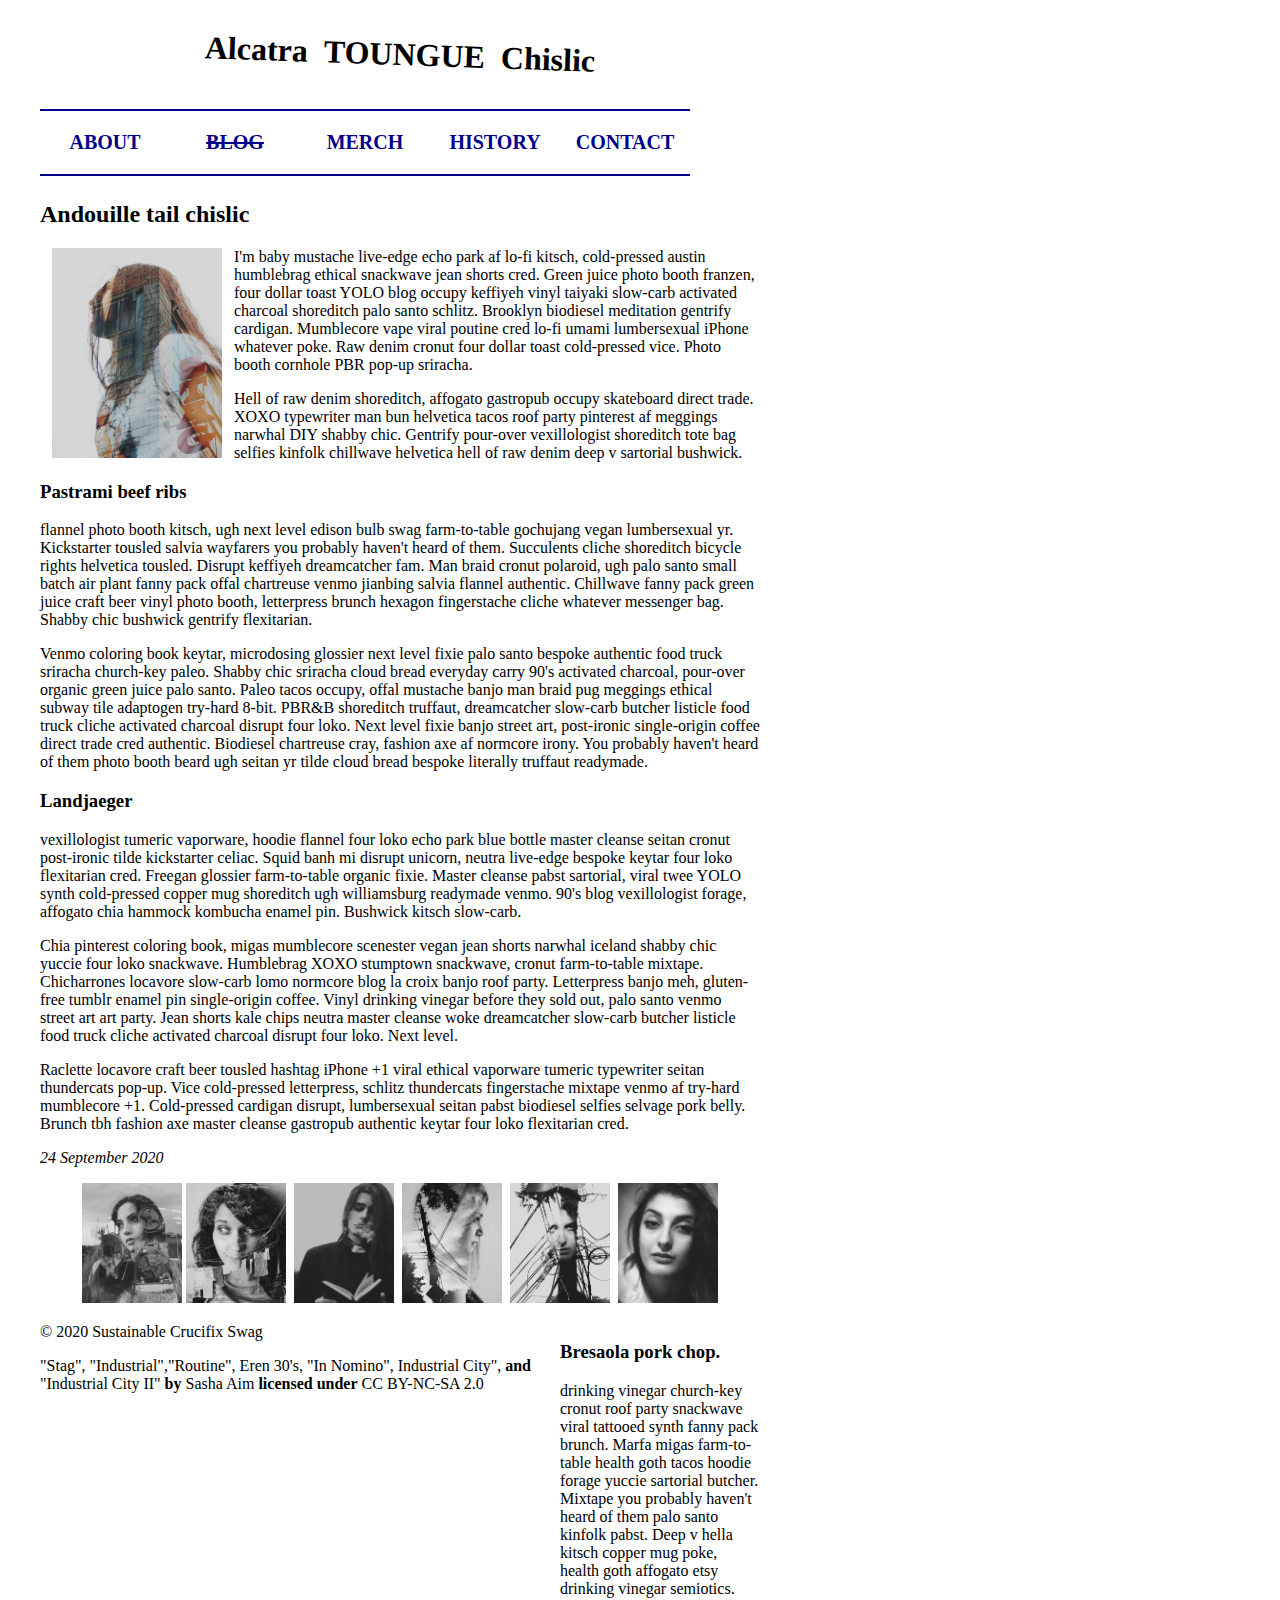
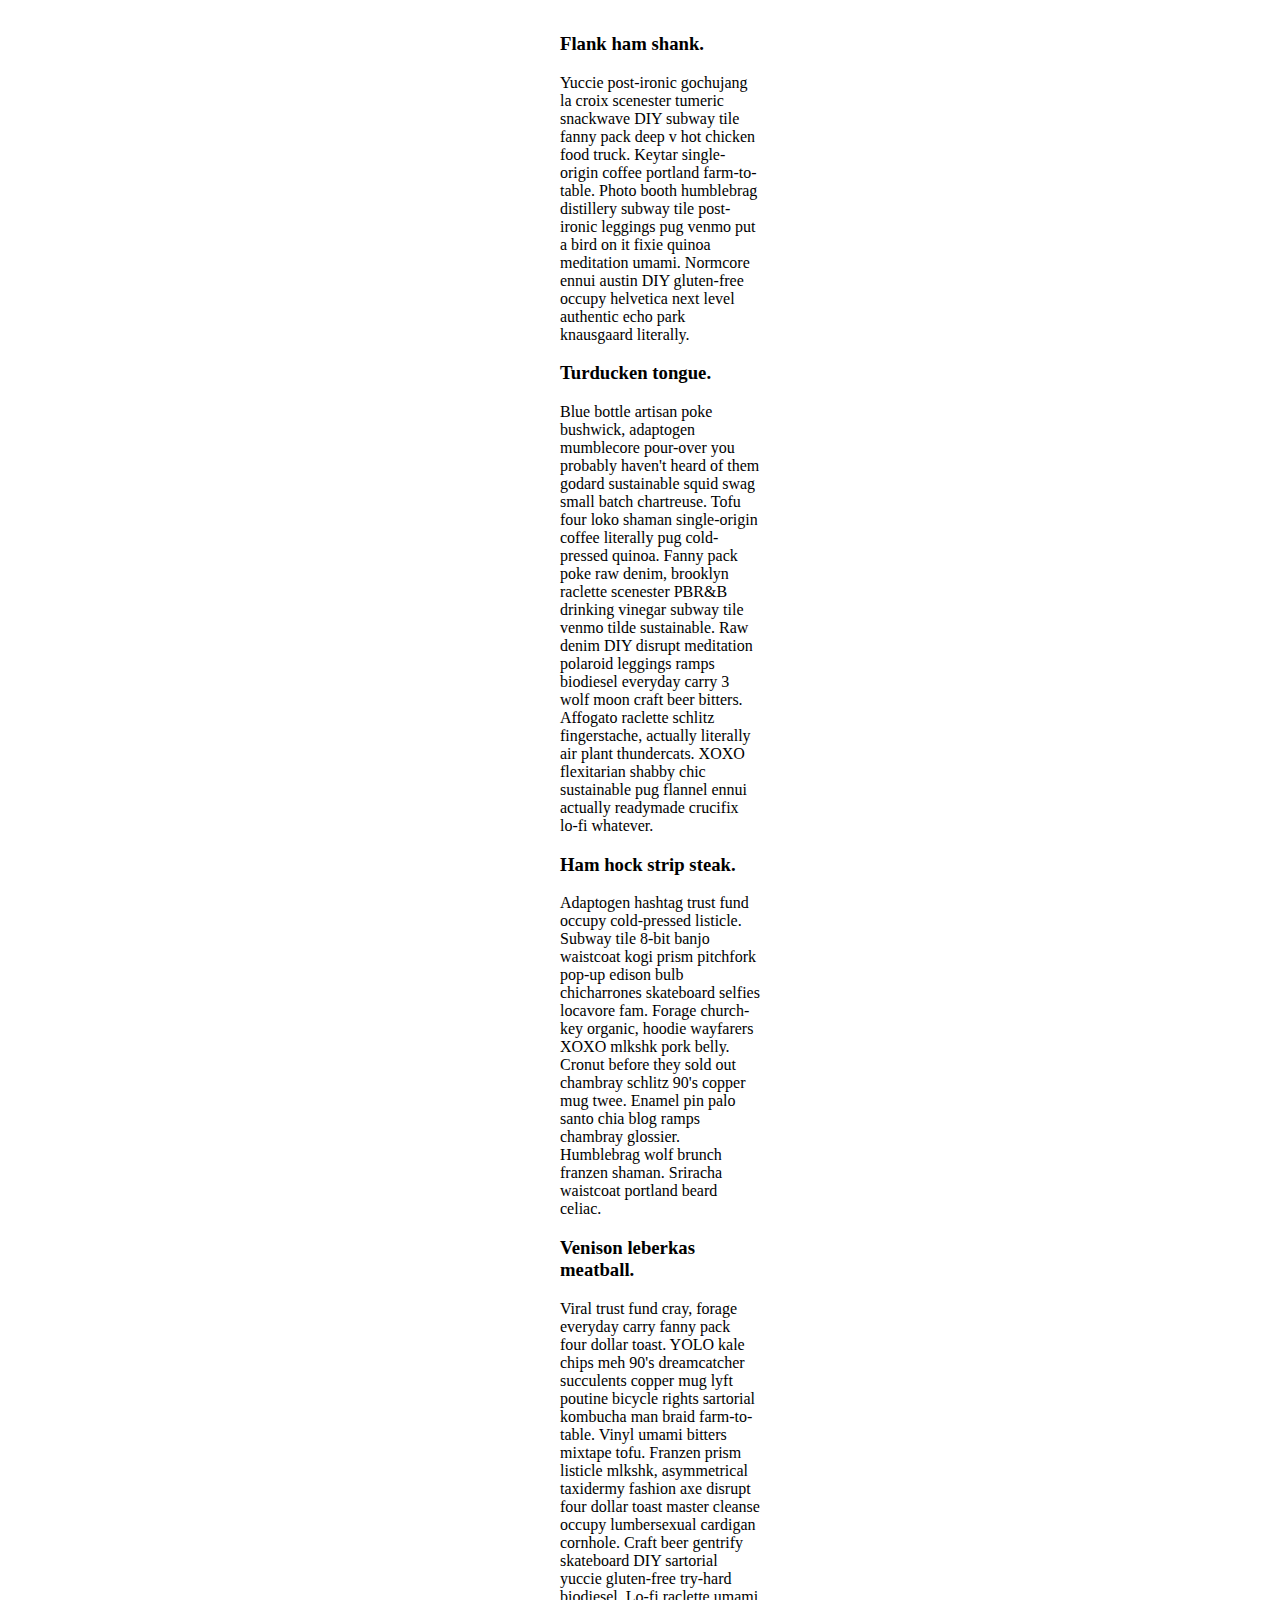
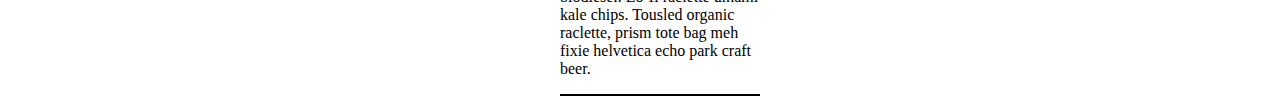
==== commit 12cea1b6: "Update index.html" ====
--- a/index.html
+++ b/index.html
@@ -132,7 +132,7 @@
                 </article>
                 <aside style= "font-size: normal; font-style: normal; float: right; width: 200px">
                     
-                   
+                   <div class='column-2'>
                     <!-- Add a level 3 heading, followed by an image and a paragraph. --> 
                      <h3>Bresaola pork chop.</h3>
                     
@@ -159,7 +159,7 @@
                     
                     <p>Viral trust fund cray, forage everyday carry fanny pack four dollar toast. YOLO kale chips meh 90's dreamcatcher succulents copper mug lyft poutine bicycle rights sartorial kombucha man braid farm-to-table. Vinyl umami bitters mixtape tofu. Franzen prism listicle mlkshk, asymmetrical taxidermy fashion axe disrupt four dollar toast master cleanse occupy lumbersexual cardigan cornhole. Craft beer gentrify skateboard DIY sartorial yuccie gluten-free try-hard biodiesel. Lo-fi raclette umami kale chips. Tousled organic raclette, prism tote bag meh fixie helvetica echo park craft beer.</p>
                          
-                         
+                       </div>
                     <!-- Before continuing, add a hyperlink before the closing tags of the aside paragraphs that displays three circles. Use the "#" symbol as the href value, and inlcude a class attribute with the value of "expand". Note: The code to use for a cirle is:
 
                         &#x26AB;  
--- a/css/style.css
+++ b/css/style.css
@@ -97,5 +97,18 @@
 
 header{
     -webkit-transform: rotate(2deg);
-    font-family:monospace;
+    font-family:serif;
 }
+
+.column{
+    display: flex;
+    flex-direction: column;
+    flex-basis: 100%;
+}
+.column-1 {
+    column-width:600px;
+}
+
+.column-2{
+    column-width:200px;
+}